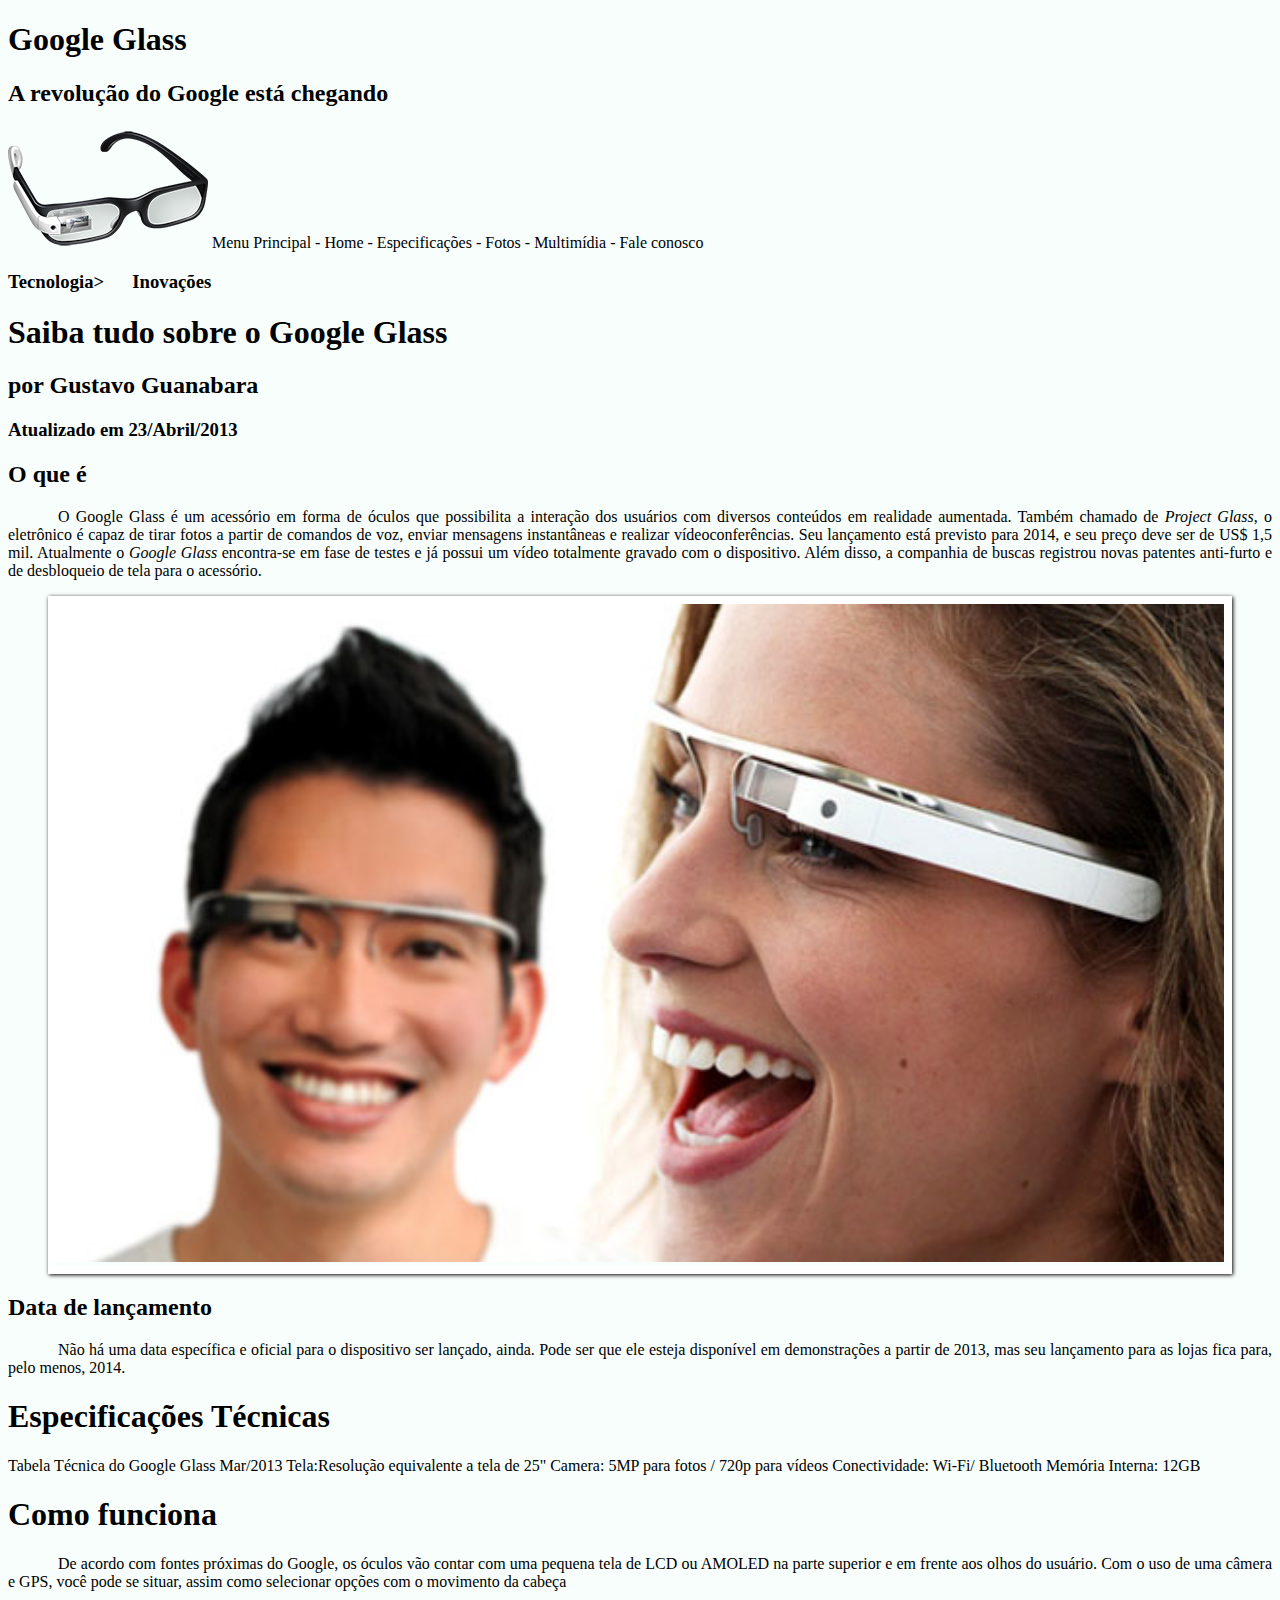
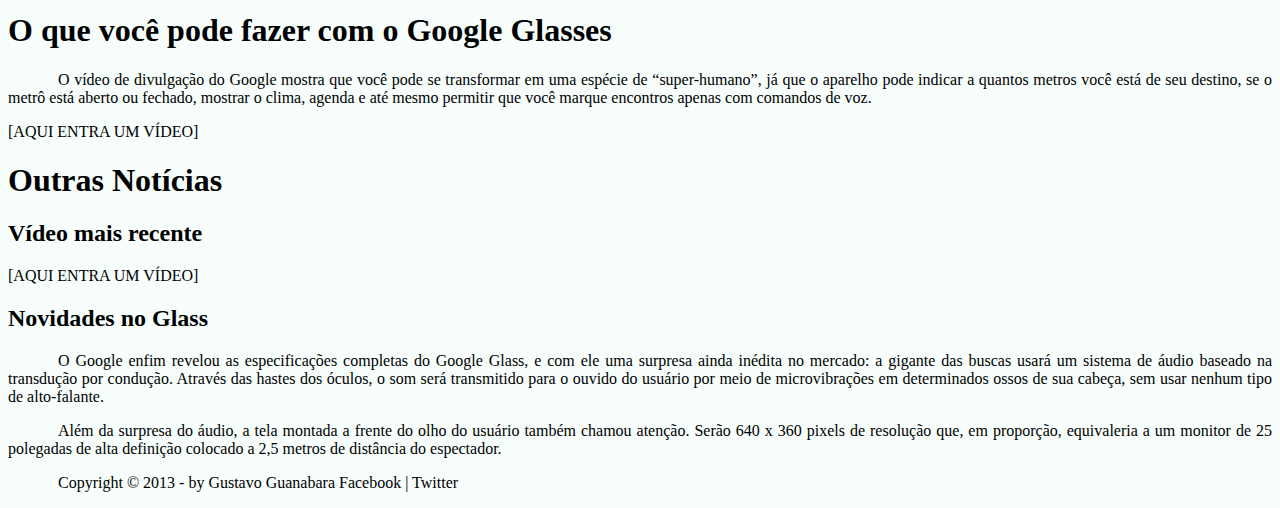
==== projeto-glass-html5/index.html @ 9cc17d2b "add pagina css" ====
<!DOCTYPE html>
<html lang="pt-br">

<head>
    <meta charset="UTF-8">
    <title>Tudo sobre Google Glass</title>
    <link rel="stylesheet" type="text/css" href="_css/estilo.css">
</head>


<boby>
    <div id="interface">
        <header id="cabecalho">
            <hgroup>
                <h1>Google Glass</h1>

                <h2>A revolução do Google está chegando </h2>
            </hgroup>

            <img src="_imagens/glass-oculos-preto-peq.png"> Menu Principal - Home - Especificações - Fotos - Multimídia - Fale conosco
        </header>

        <hgroup>
            <h3>Tecnologia> &nbsp; &nbsp; &nbsp;Inovações</h3>
            <h1> Saiba tudo sobre o Google Glass</h1>
            <h2> por Gustavo Guanabara</h2>
            <h3> Atualizado em 23/Abril/2013</h3>
        </hgroup>

        <h2>O que é</h2>

        <p>O <span style="font-weight: boldder;">Google Glass</span> é um acessório em forma de óculos que possibilita a interação dos usuários com diversos conteúdos em realidade aumentada. Também chamado de <i>Project Glass</i>, o eletrônico é capaz de
            tirar fotos a partir de comandos de voz, enviar mensagens instantâneas e realizar vídeo&shy;con&shy;ferên&shy;cias. Seu lançamento está previsto para 2014, e seu preço deve ser de US$ 1,5 mil. Atualmente o <em>Google Glass</em> encontra-se
            em fase de testes e já possui um vídeo totalmente gravado com o dispositivo. Além disso, a companhia de buscas registrou novas patentes anti-furto e de desbloqueio de tela para o acessório.</p>

        <figure class="foto-legenda">
            <img src="_imagens/glass-quadro-homem-mulher.jpg">
            <figcaption>
                <h3>Google Glass</h3>
                <p>Uma nova maneira de ver o mundo.</p>
            </figcaption>

        </figure>

        <h2>Data de lançamento</h2>
        <p>Não há uma data específica e oficial para o dispositivo ser lançado, ainda. Pode ser que ele esteja disponível em demonstrações a partir de 2013, mas seu lançamento para as lojas fica para, pelo menos, 2014.</p>


        <h1> Especificações Técnicas</h1>

        Tabela Técnica do Google Glass Mar/2013 Tela:Resolução equivalente a tela de 25" Camera: 5MP para fotos / 720p para vídeos Conectividade: Wi-Fi/ Bluetooth Memória Interna: 12GB

        <h1>Como funciona</h1>
        <p>De acordo com fontes próximas do Google, os óculos vão contar com uma pequena tela de LCD ou AMOLED na parte superior e em frente aos olhos do usuário. Com o uso de uma câmera e GPS, você pode se situar, assim como selecionar opções com o movimento
            da cabeça</p>

        <h1>O que você pode fazer com o Google Glasses</h1>
        <p>O vídeo de divulgação do Google mostra que você pode se transformar em uma espécie de “super-<wbr>humano”, já que o aparelho pode indicar a quantos metros você está de seu destino, se o metrô está aberto ou fechado, mostrar o clima, agenda e até
            mesmo permitir que você marque encontros apenas com comandos de voz.</p>

        [AQUI ENTRA UM VÍDEO]

        <h1> Outras Notícias</h1>
        <h2> Vídeo mais recente </h2>

        [AQUI ENTRA UM VÍDEO]

        <h2>Novidades no Glass</h2>
        <p>O Google enfim revelou as especificações completas do Google Glass, e com ele uma surpresa ainda inédita no mercado: a gigante das buscas usará um sistema de áudio baseado na transdução por condução. Através das hastes dos óculos, o som será transmitido
            para o ouvido do usuário por meio de microvibrações em determinados ossos de sua cabeça, sem usar nenhum tipo de alto-falante.</p>

        <p>Além da surpresa do áudio, a tela montada a frente do olho do usuário também chamou atenção. Serão 640 x 360 pixels de resolução que, em proporção, equivaleria a um monitor de 25 polegadas de alta definição colocado a 2,5 metros de distância do
            espectador.
        </p>

        <p>Copyright &copy; 2013 - by Gustavo Guanabara Facebook | Twitter</p>

    </div>
</boby>







</html>
---- projeto-glass-html5/_css/estilo.css ----
@charset "UTF-8";
    body {
        background-color: hsla(165, 81%, 83%, 0.1);
        color: rgb(0, 0, 0, );
    }
    
    p {
        text-align: justify;
        text-indent: 50px;
    }
    /* formatação de imagens com legendas */
    
    figure.foto-legenda {
        position: relative;
        border: 8px solid white;
        box-shadow: 1px 1px 4px black;
    }
    
    figure.foto-legenda img {
        width: 100%;
        height: 100%;
    }
    
    figure.foto-legenda figcaption {
        opacity: 0;
        position: absolute;
        top: 0px;
        background-color: rgba(0, 0, 0, 0.4);
        color: white;
        width: 100%;
        height: 100%;
        padding: 10px;
        box-sizing: border-box;
        transition: 1s;
    }
    
    figure.foto-legenda:hover figcaption {
        opacity: 1;
    }
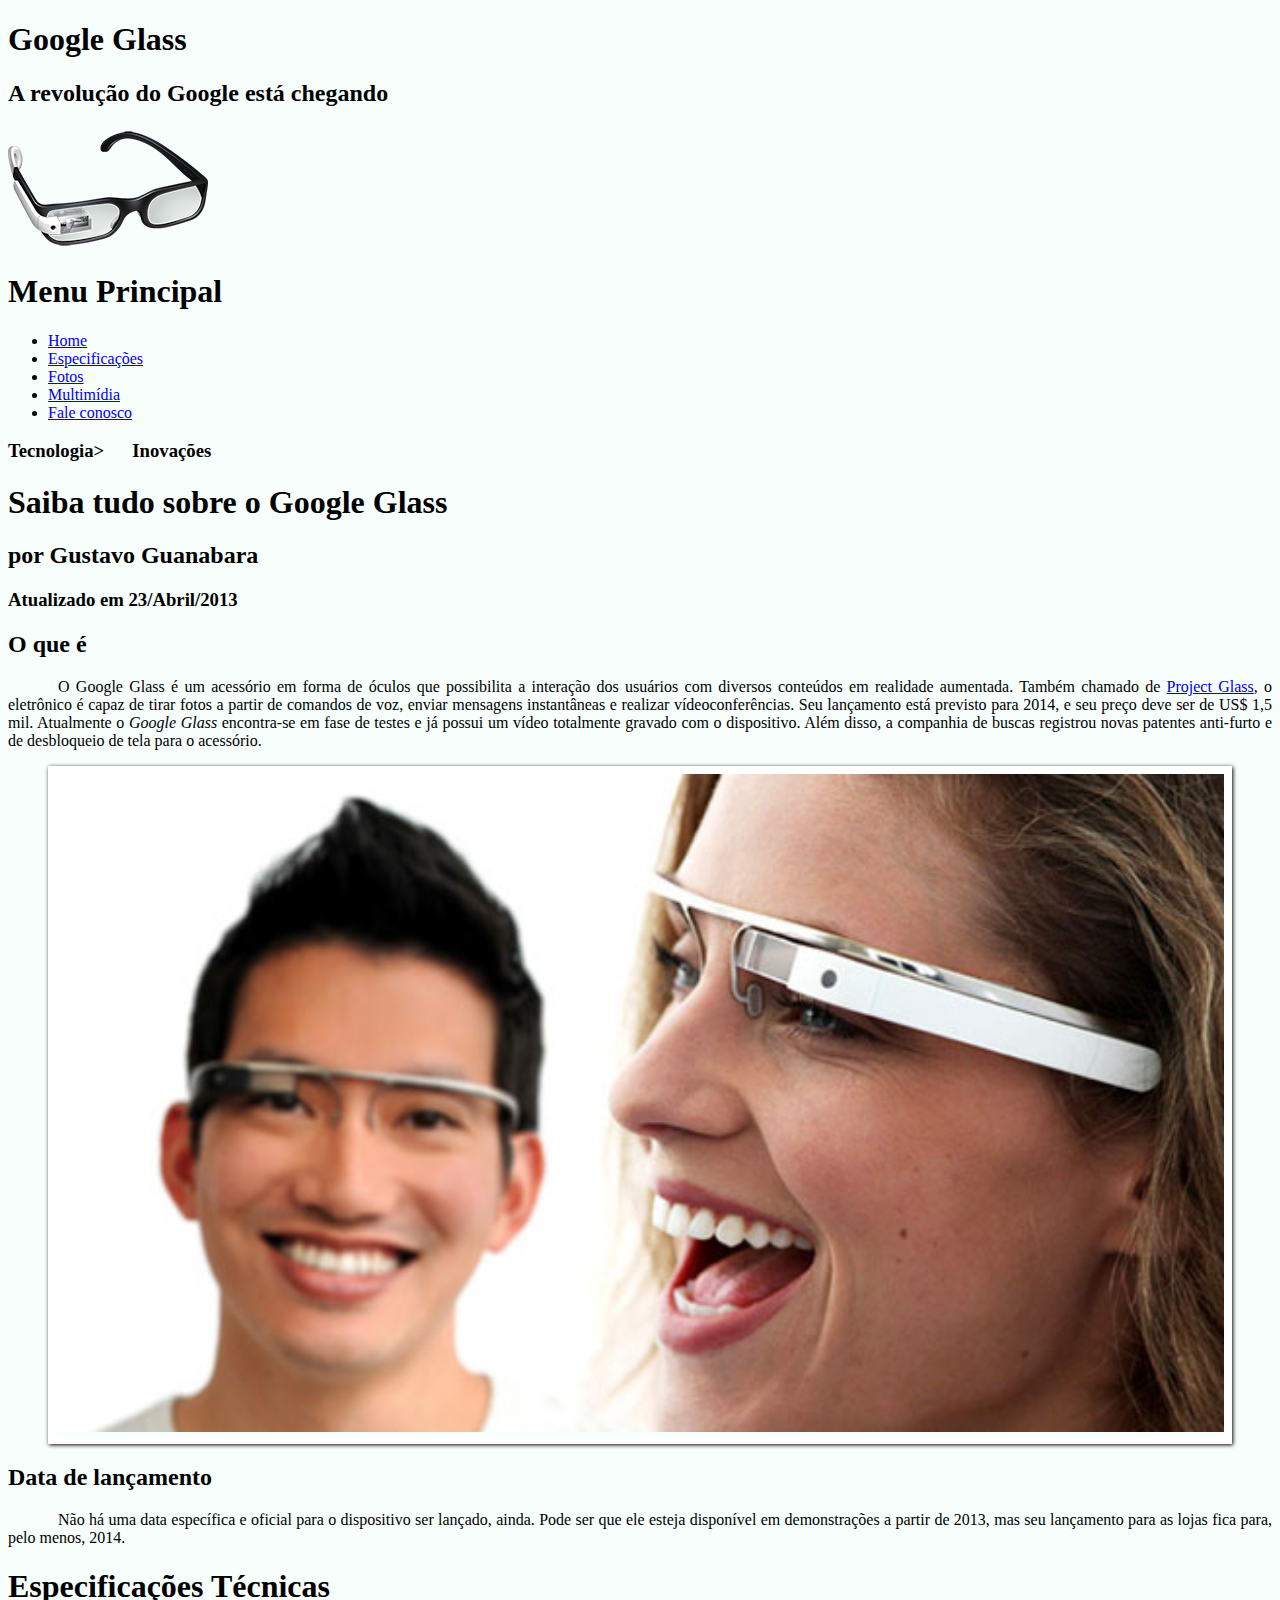
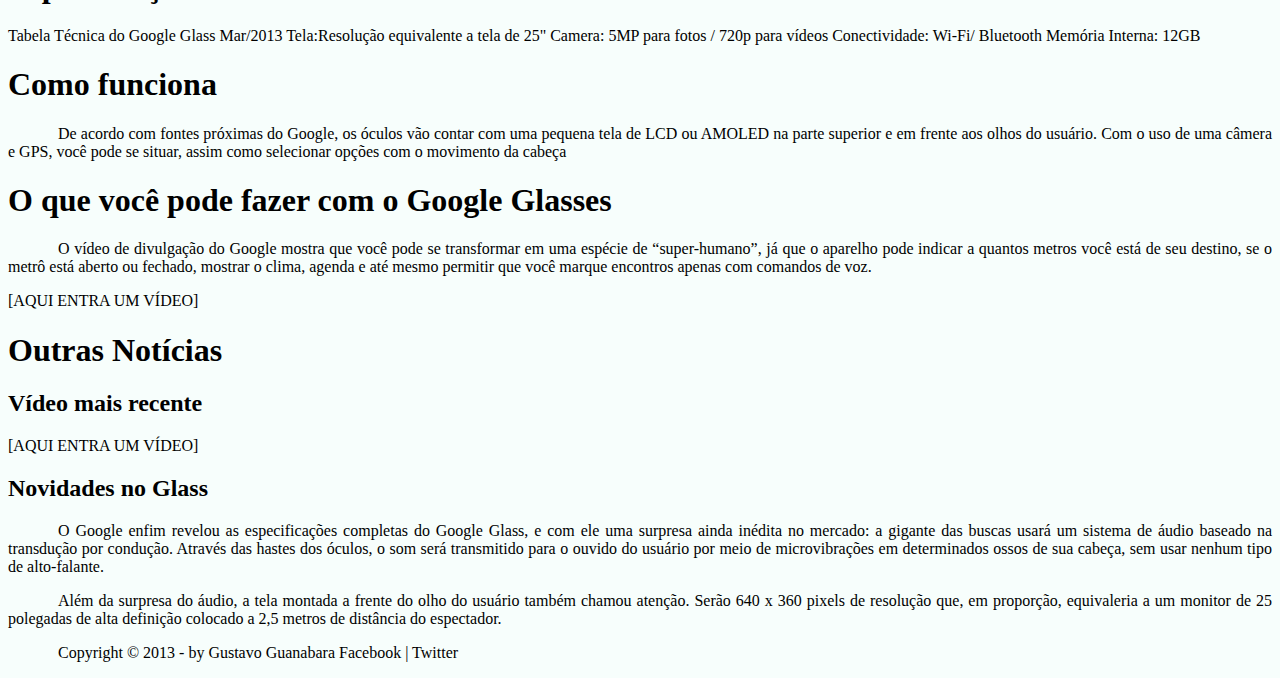
==== commit d0724b40: "add links" ====
--- a/projeto-glass-html5/index.html
+++ b/projeto-glass-html5/index.html
@@ -17,7 +17,17 @@
                 <h2>A revolução do Google está chegando </h2>
             </hgroup>
 
-            <img src="_imagens/glass-oculos-preto-peq.png"> Menu Principal - Home - Especificações - Fotos - Multimídia - Fale conosco
+            <img src="_imagens/glass-oculos-preto-peq.png">
+            <nav>
+                <h1>Menu Principal</h1>
+                <ul>
+                    <li><a href="index.html">Home</a></li>
+                    <li><a href="specs.html">Especificações</a></li>
+                    <li><a href="fotos.html">Fotos</a></li>
+                    <li><a href="multimidia.html">Multimídia</a></li>
+                    <li><a href="fale-conosco.html">Fale conosco</a></li>
+                </ul>
+            </nav>
         </header>
 
         <hgroup>
@@ -29,9 +39,11 @@
 
         <h2>O que é</h2>
 
-        <p>O <span style="font-weight: boldder;">Google Glass</span> é um acessório em forma de óculos que possibilita a interação dos usuários com diversos conteúdos em realidade aumentada. Também chamado de <i>Project Glass</i>, o eletrônico é capaz de
-            tirar fotos a partir de comandos de voz, enviar mensagens instantâneas e realizar vídeo&shy;con&shy;ferên&shy;cias. Seu lançamento está previsto para 2014, e seu preço deve ser de US$ 1,5 mil. Atualmente o <em>Google Glass</em> encontra-se
-            em fase de testes e já possui um vídeo totalmente gravado com o dispositivo. Além disso, a companhia de buscas registrou novas patentes anti-furto e de desbloqueio de tela para o acessório.</p>
+        <p>O <span style="font-weight: boldder;">Google Glass</span> é um acessório em forma de óculos que possibilita a interação dos usuários com diversos conteúdos em realidade aumentada. Também chamado de <a href="https://www.google.com/glass/start/"
+                target="_blank">Project Glass</a>, o eletrônico é capaz de tirar fotos a partir de comandos de voz, enviar mensagens instantâneas e realizar vídeo&shy;con&shy;ferên&shy;cias. Seu lançamento está previsto para 2014, e seu preço deve ser de
+            US$ 1,5 mil. Atualmente o <em>Google Glass</em> encontra-se em fase de testes e já possui um vídeo totalmente gravado com o dispositivo. Além disso, a companhia de buscas registrou novas patentes anti-furto e de desbloqueio de tela para o
+            acessório.
+        </p>
 
         <figure class="foto-legenda">
             <img src="_imagens/glass-quadro-homem-mulher.jpg">
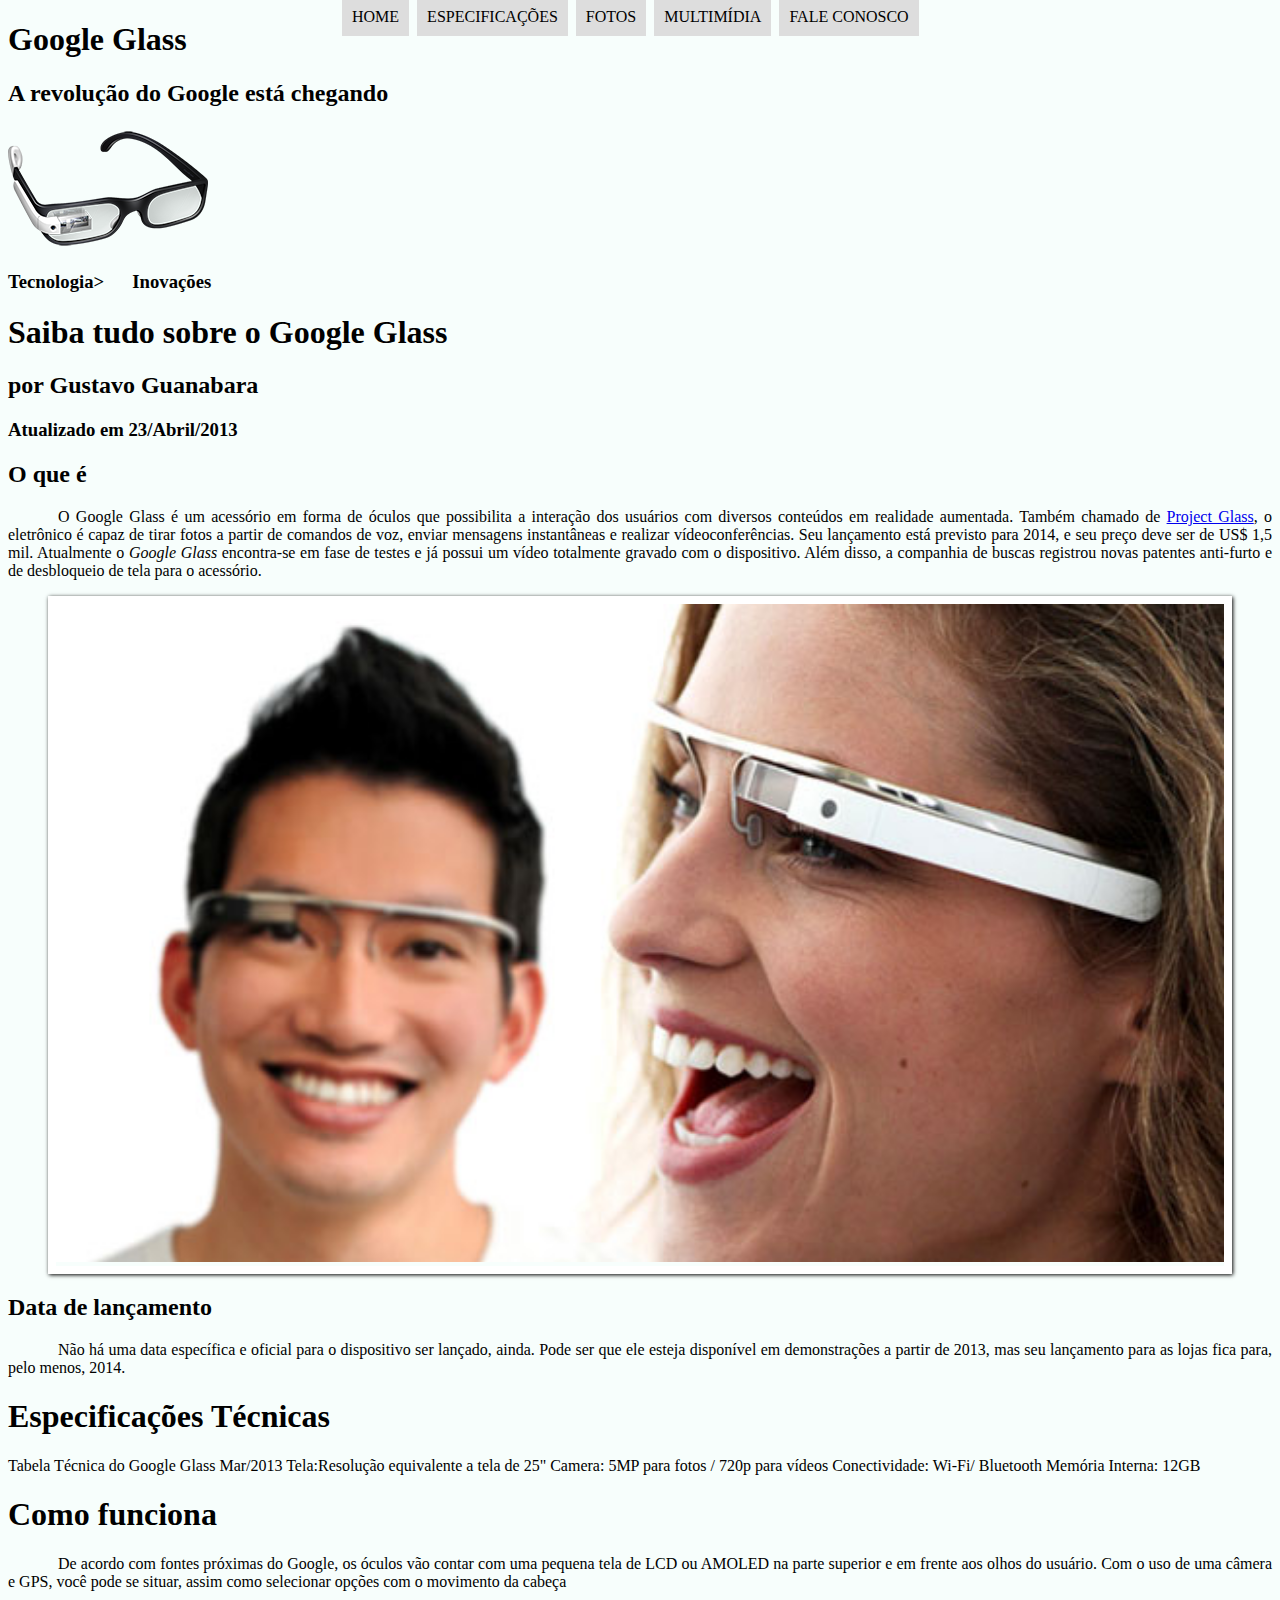
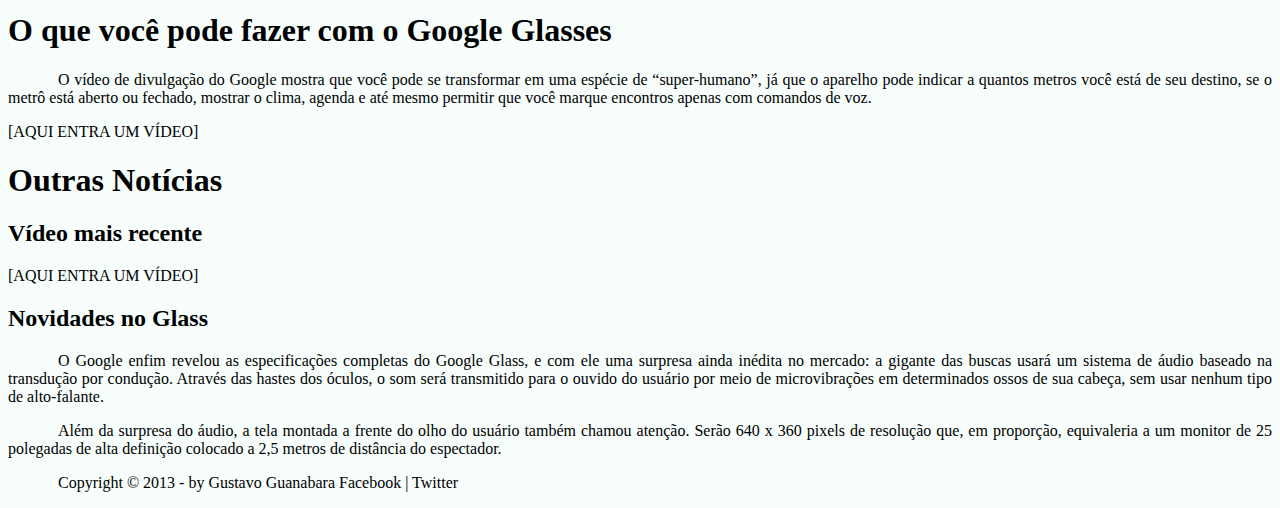
==== commit 52ed9658: "formatacao de menu" ====
--- a/projeto-glass-html5/index.html
+++ b/projeto-glass-html5/index.html
@@ -18,7 +18,7 @@
             </hgroup>
 
             <img src="_imagens/glass-oculos-preto-peq.png">
-            <nav>
+            <nav id="menu">
                 <h1>Menu Principal</h1>
                 <ul>
                     <li><a href="index.html">Home</a></li>
--- a/projeto-glass-html5/_css/estilo.css
+++ b/projeto-glass-html5/_css/estilo.css
@@ -36,4 +36,43 @@
     
     figure.foto-legenda:hover figcaption {
         opacity: 1;
+    }
+    /*formataçaão do menu*/
+    
+    nav#menu {
+        display: block;
+    }
+    
+    nav#menu ul {
+        list-style: none;
+        text-transform: uppercase;
+        position: absolute;
+        top: -20px;
+        left: 300px;
+    }
+    
+    nav#menu li {
+        display: inline-block;
+        background-color: #dddddd;
+        padding: 10px;
+        margin: 2px;
+        transition: 1s;
+    }
+    
+    nav#menu li:hover {
+        background-color: #606060;
+    }
+    
+    nav#menu h1 {
+        display: none;
+    }
+    
+    nav#menu a {
+        color: black;
+        text-decoration: none;
+    }
+    
+    nav#menu a:hover {
+        color: #ffffff;
+        text-decoration: underline;
     }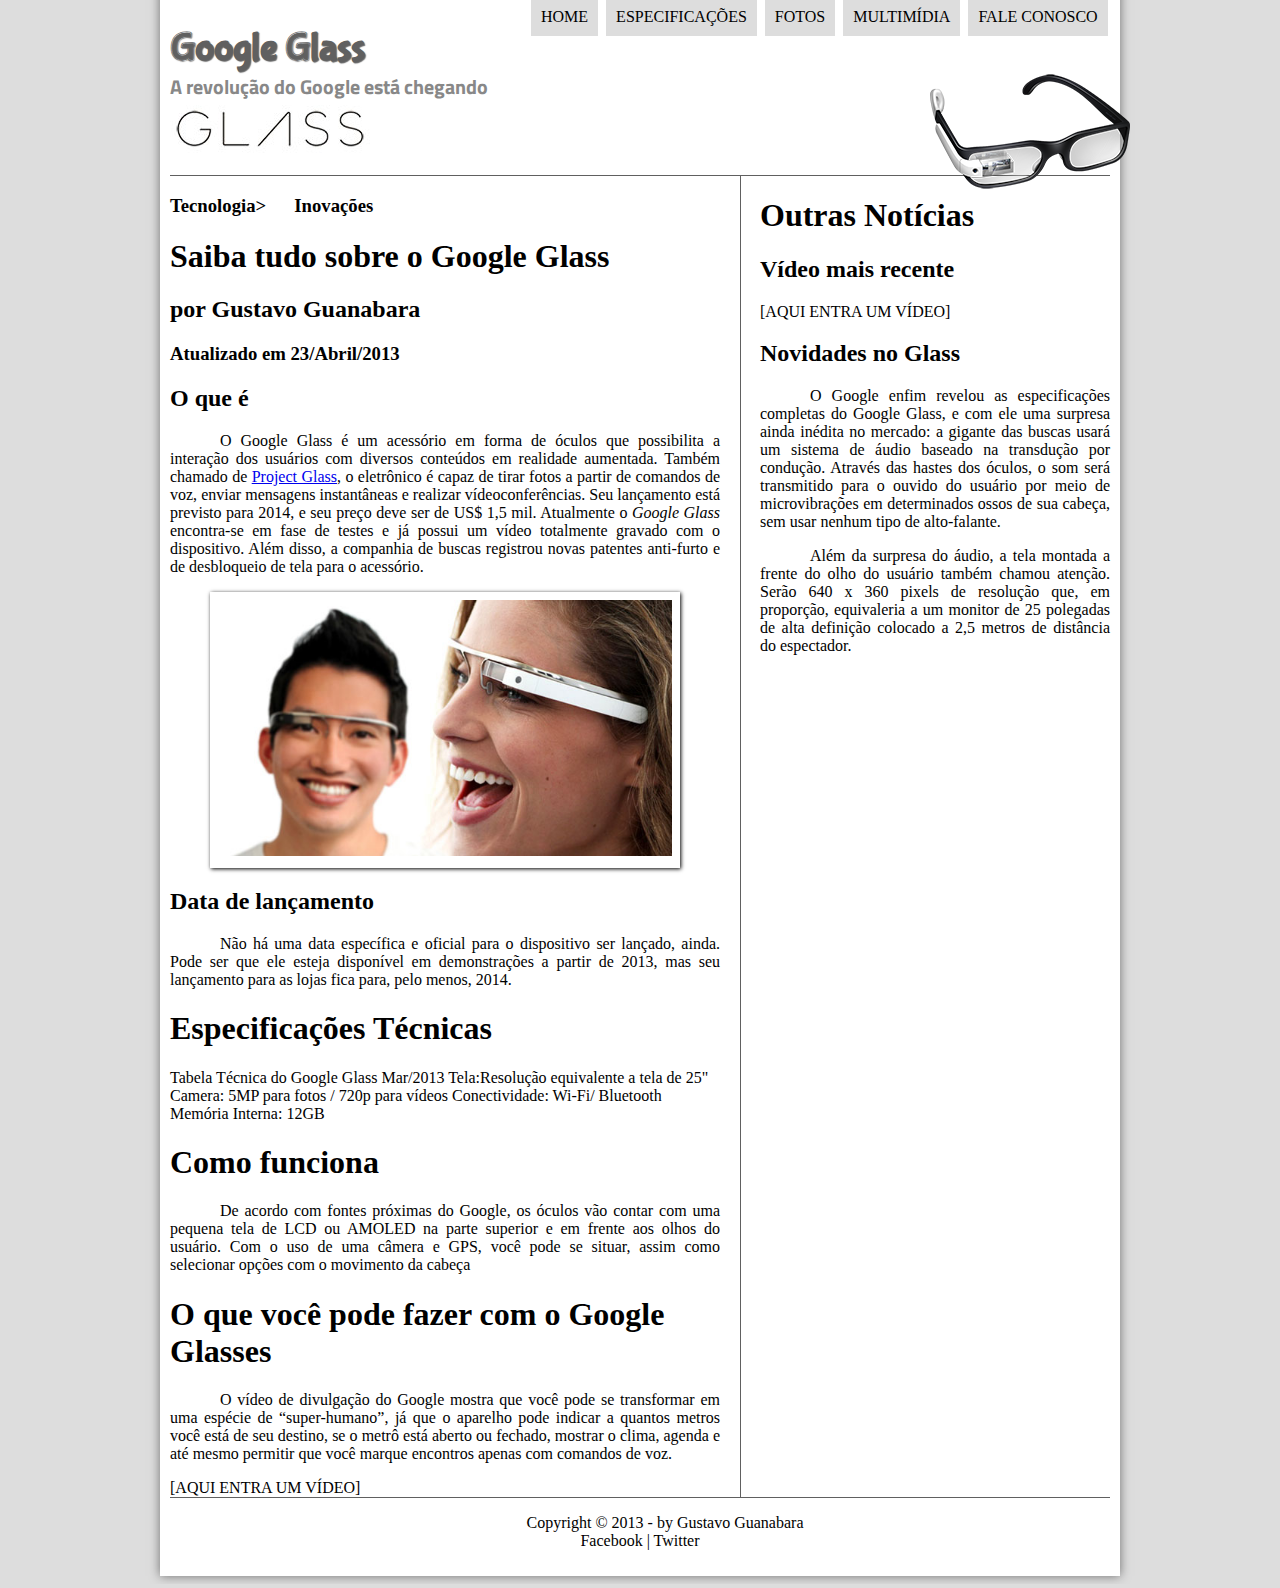
==== commit b2b7c2b6: "configurando section aside footer" ====
--- a/projeto-glass-html5/index.html
+++ b/projeto-glass-html5/index.html
@@ -17,7 +17,7 @@
                 <h2>A revolução do Google está chegando </h2>
             </hgroup>
 
-            <img src="_imagens/glass-oculos-preto-peq.png">
+            <img id="icone" src="_imagens/glass-oculos-preto-peq.png">
             <nav id="menu">
                 <h1>Menu Principal</h1>
                 <ul>
@@ -30,64 +30,73 @@
             </nav>
         </header>
 
-        <hgroup>
-            <h3>Tecnologia> &nbsp; &nbsp; &nbsp;Inovações</h3>
-            <h1> Saiba tudo sobre o Google Glass</h1>
-            <h2> por Gustavo Guanabara</h2>
-            <h3> Atualizado em 23/Abril/2013</h3>
-        </hgroup>
+        <section id="corpo">
 
-        <h2>O que é</h2>
+            <hgroup>
+                <h3>Tecnologia> &nbsp; &nbsp; &nbsp;Inovações</h3>
+                <h1> Saiba tudo sobre o Google Glass</h1>
+                <h2> por Gustavo Guanabara</h2>
+                <h3> Atualizado em 23/Abril/2013</h3>
+            </hgroup>
 
-        <p>O <span style="font-weight: boldder;">Google Glass</span> é um acessório em forma de óculos que possibilita a interação dos usuários com diversos conteúdos em realidade aumentada. Também chamado de <a href="https://www.google.com/glass/start/"
-                target="_blank">Project Glass</a>, o eletrônico é capaz de tirar fotos a partir de comandos de voz, enviar mensagens instantâneas e realizar vídeo&shy;con&shy;ferên&shy;cias. Seu lançamento está previsto para 2014, e seu preço deve ser de
-            US$ 1,5 mil. Atualmente o <em>Google Glass</em> encontra-se em fase de testes e já possui um vídeo totalmente gravado com o dispositivo. Além disso, a companhia de buscas registrou novas patentes anti-furto e de desbloqueio de tela para o
-            acessório.
-        </p>
+            <h2>O que é</h2>
 
-        <figure class="foto-legenda">
-            <img src="_imagens/glass-quadro-homem-mulher.jpg">
-            <figcaption>
-                <h3>Google Glass</h3>
-                <p>Uma nova maneira de ver o mundo.</p>
-            </figcaption>
+            <p>O <span style="font-weight: boldder;">Google Glass</span> é um acessório em forma de óculos que possibilita a interação dos usuários com diversos conteúdos em realidade aumentada. Também chamado de <a href="https://www.google.com/glass/start/"
+                    target="_blank">Project Glass</a>, o eletrônico é capaz de tirar fotos a partir de comandos de voz, enviar mensagens instantâneas e realizar vídeo&shy;con&shy;ferên&shy;cias. Seu lançamento está previsto para 2014, e seu preço deve ser
+                de US$ 1,5 mil. Atualmente o <em>Google Glass</em> encontra-se em fase de testes e já possui um vídeo totalmente gravado com o dispositivo. Além disso, a companhia de buscas registrou novas patentes anti-furto e de desbloqueio de tela
+                para o acessório.
+            </p>
 
-        </figure>
+            <figure class="foto-legenda">
+                <img src="_imagens/glass-quadro-homem-mulher.jpg">
+                <figcaption>
+                    <h3>Google Glass</h3>
+                    <p>Uma nova maneira de ver o mundo.</p>
+                </figcaption>
 
-        <h2>Data de lançamento</h2>
-        <p>Não há uma data específica e oficial para o dispositivo ser lançado, ainda. Pode ser que ele esteja disponível em demonstrações a partir de 2013, mas seu lançamento para as lojas fica para, pelo menos, 2014.</p>
+            </figure>
+
+            <h2>Data de lançamento</h2>
+            <p>Não há uma data específica e oficial para o dispositivo ser lançado, ainda. Pode ser que ele esteja disponível em demonstrações a partir de 2013, mas seu lançamento para as lojas fica para, pelo menos, 2014.</p>
 
 
-        <h1> Especificações Técnicas</h1>
+            <h1> Especificações Técnicas</h1>
 
-        Tabela Técnica do Google Glass Mar/2013 Tela:Resolução equivalente a tela de 25" Camera: 5MP para fotos / 720p para vídeos Conectividade: Wi-Fi/ Bluetooth Memória Interna: 12GB
+            Tabela Técnica do Google Glass Mar/2013 Tela:Resolução equivalente a tela de 25" Camera: 5MP para fotos / 720p para vídeos Conectividade: Wi-Fi/ Bluetooth Memória Interna: 12GB
 
-        <h1>Como funciona</h1>
-        <p>De acordo com fontes próximas do Google, os óculos vão contar com uma pequena tela de LCD ou AMOLED na parte superior e em frente aos olhos do usuário. Com o uso de uma câmera e GPS, você pode se situar, assim como selecionar opções com o movimento
-            da cabeça</p>
+            <h1>Como funciona</h1>
+            <p>De acordo com fontes próximas do Google, os óculos vão contar com uma pequena tela de LCD ou AMOLED na parte superior e em frente aos olhos do usuário. Com o uso de uma câmera e GPS, você pode se situar, assim como selecionar opções com o
+                movimento da cabeça</p>
 
-        <h1>O que você pode fazer com o Google Glasses</h1>
-        <p>O vídeo de divulgação do Google mostra que você pode se transformar em uma espécie de “super-<wbr>humano”, já que o aparelho pode indicar a quantos metros você está de seu destino, se o metrô está aberto ou fechado, mostrar o clima, agenda e até
-            mesmo permitir que você marque encontros apenas com comandos de voz.</p>
+            <h1>O que você pode fazer com o Google Glasses</h1>
+            <p>O vídeo de divulgação do Google mostra que você pode se transformar em uma espécie de “super-<wbr>humano”, já que o aparelho pode indicar a quantos metros você está de seu destino, se o metrô está aberto ou fechado, mostrar o clima, agenda
+                e até mesmo permitir que você marque encontros apenas com comandos de voz.</p>
 
-        [AQUI ENTRA UM VÍDEO]
+            [AQUI ENTRA UM VÍDEO]
 
-        <h1> Outras Notícias</h1>
-        <h2> Vídeo mais recente </h2>
+        </section>
 
-        [AQUI ENTRA UM VÍDEO]
+        <aside id="lateral">
+            <h1> Outras Notícias</h1>
+            <h2> Vídeo mais recente </h2>
 
-        <h2>Novidades no Glass</h2>
-        <p>O Google enfim revelou as especificações completas do Google Glass, e com ele uma surpresa ainda inédita no mercado: a gigante das buscas usará um sistema de áudio baseado na transdução por condução. Através das hastes dos óculos, o som será transmitido
-            para o ouvido do usuário por meio de microvibrações em determinados ossos de sua cabeça, sem usar nenhum tipo de alto-falante.</p>
+            [AQUI ENTRA UM VÍDEO]
 
-        <p>Além da surpresa do áudio, a tela montada a frente do olho do usuário também chamou atenção. Serão 640 x 360 pixels de resolução que, em proporção, equivaleria a um monitor de 25 polegadas de alta definição colocado a 2,5 metros de distância do
-            espectador.
-        </p>
+            <h2>Novidades no Glass</h2>
+            <p>O Google enfim revelou as especificações completas do Google Glass, e com ele uma surpresa ainda inédita no mercado: a gigante das buscas usará um sistema de áudio baseado na transdução por condução. Através das hastes dos óculos, o som será
+                transmitido para o ouvido do usuário por meio de microvibrações em determinados ossos de sua cabeça, sem usar nenhum tipo de alto-falante.</p>
 
-        <p>Copyright &copy; 2013 - by Gustavo Guanabara Facebook | Twitter</p>
+            <p>Além da surpresa do áudio, a tela montada a frente do olho do usuário também chamou atenção. Serão 640 x 360 pixels de resolução que, em proporção, equivaleria a um monitor de 25 polegadas de alta definição colocado a 2,5 metros de distância
+                do espectador.
+            </p>
+        </aside>
+
+        <footer id="rodape">
+            <p>Copyright &copy; 2013 - by Gustavo Guanabara </br> Facebook | Twitter</p>
+        </footer>
 
     </div>
+
 </boby>
 
 
--- a/projeto-glass-html5/_css/estilo.css
+++ b/projeto-glass-html5/_css/estilo.css
@@ -1,12 +1,55 @@
     @charset "UTF-8";
+    @import url('https://fonts.googleapis.com/css2?family=Titillium+Web&display=swap');
+    @font-face {
+        font-family: "fontelogo";
+        src: url("../_fonts/bubblegum-sans-regular.otf");
+    }
+    
     body {
-        background-color: hsla(165, 81%, 83%, 0.1);
-        color: rgb(0, 0, 0, );
+        background-color: #dddddd;
+        color: rgba(0, 0, 0, 1);
+    }
+    
+    div#interface {
+        width: 940px;
+        background-color: #ffffff;
+        margin: -20px auto 0px auto;
+        box-shadow: 0px 0px 10px rgba(0, 0, 0, 0.5);
+        padding: 10px;
     }
     
     p {
         text-align: justify;
         text-indent: 50px;
+    }
+    
+    header#cabecalho img#icone {
+        position: absolute;
+        left: 930px;
+        top: 70px;
+    }
+    
+    header#cabecalho {
+        border-bottom: 1px #606060 solid;
+        height: 150px;
+        background: url("../_imagens/glass-logo-peq.jpg") no-repeat 0px 80px;
+    }
+    
+    header#cabecalho h1 {
+        font-family: "fontelogo";
+        font-size: 30pt;
+        color: #606060;
+        text-shadow: 1px 1px 1px rgba(0, 0, 0, 0.6);
+        padding: 0px;
+        margin-bottom: 0px;
+    }
+    
+    header#cabecalho h2 {
+        font-family: 'Titillium Web', sans-serif;
+        color: #888888;
+        font-size: 15pt;
+        padding: 0px;
+        margin-top: 0px;
     }
     /* formatação de imagens com legendas */
     
@@ -48,7 +91,7 @@
         text-transform: uppercase;
         position: absolute;
         top: -20px;
-        left: 300px;
+        left: 489px;
     }
     
     nav#menu li {
@@ -75,4 +118,28 @@
     nav#menu a:hover {
         color: #ffffff;
         text-decoration: underline;
+    }
+    /*configurando section*/
+    
+    section#corpo {
+        display: block;
+        width: 550px;
+        float: left;
+        border-right: 1px solid #606060;
+        padding-right: 20px;
+    }
+    
+    aside#lateral {
+        display: block;
+        width: 350px;
+        float: right;
+    }
+    
+    footer#rodape {
+        clear: both;
+        border-top: 1px solid #606060;
+    }
+    
+    footer#rodape p {
+        text-align: center;
     }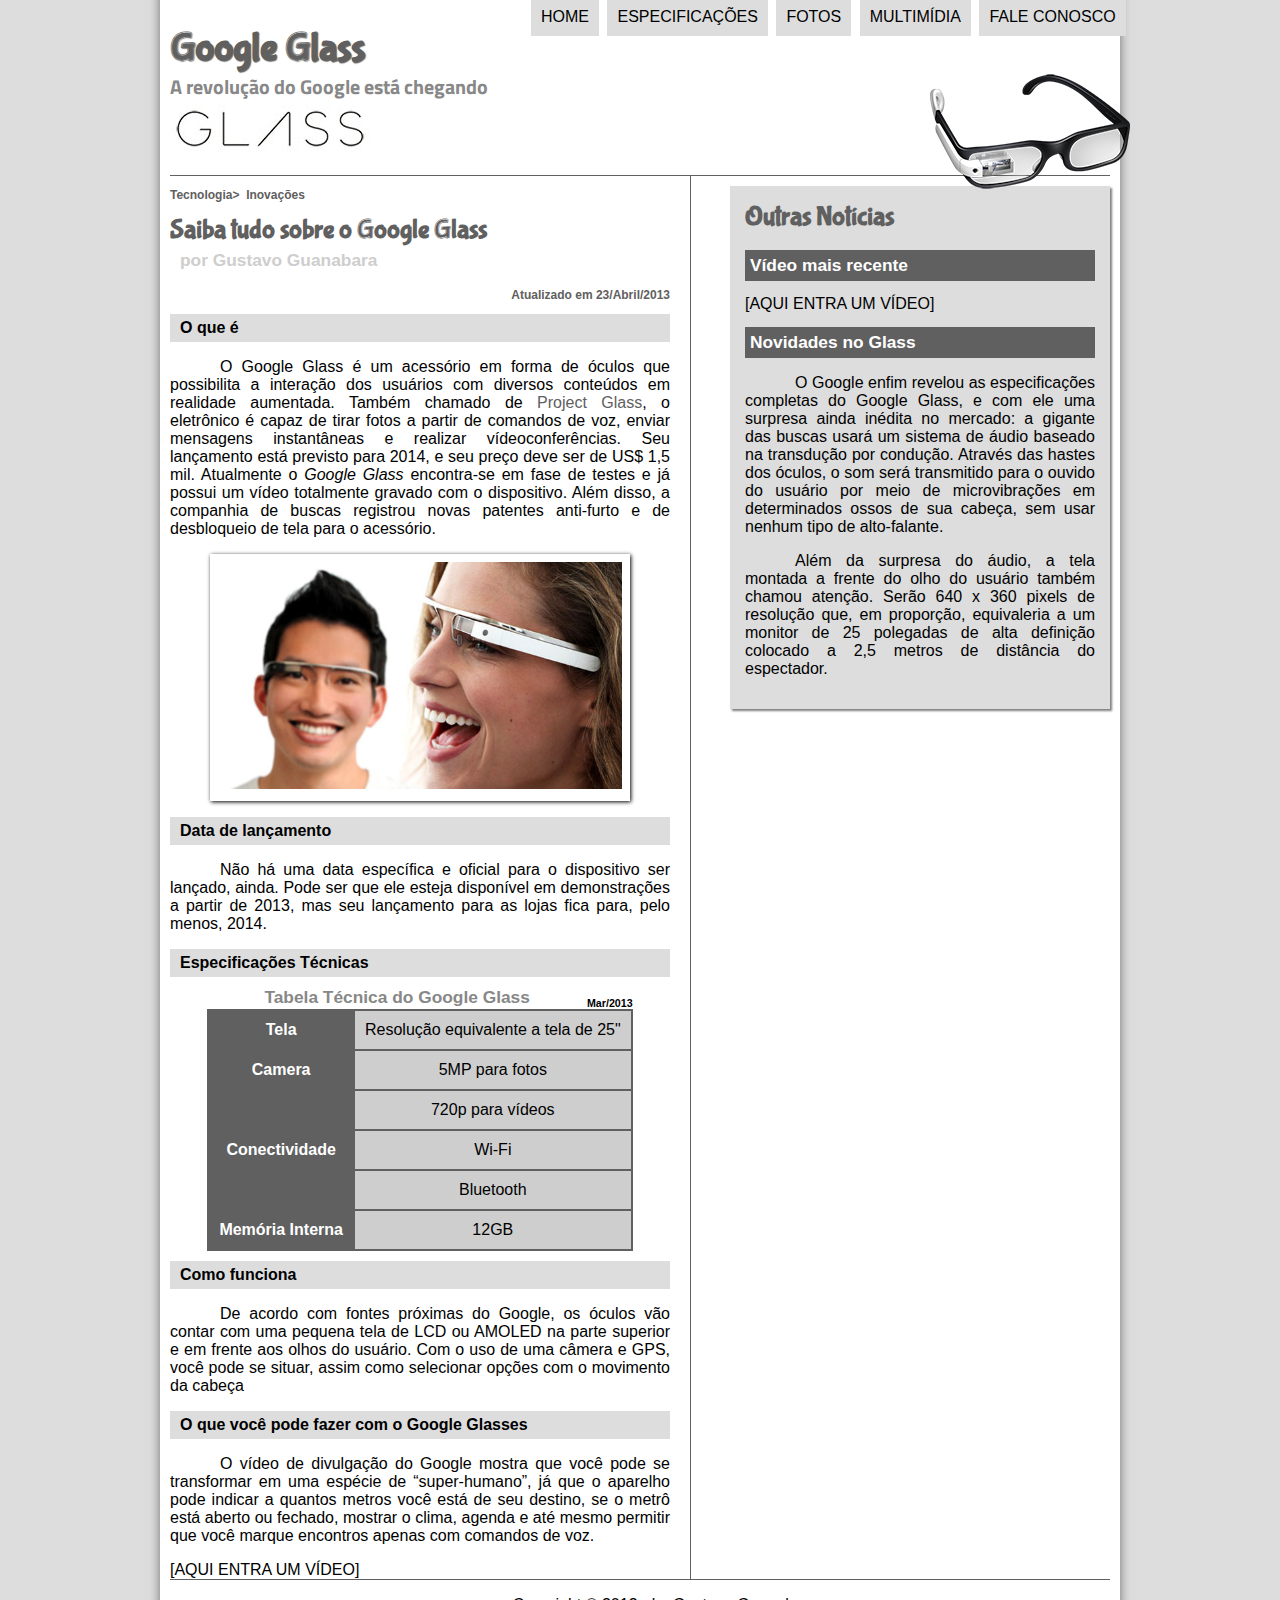
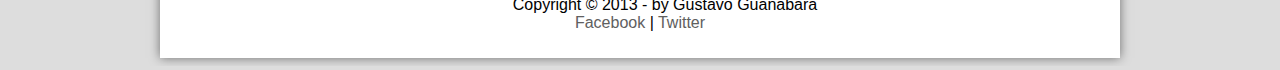
==== commit 0a6e27fa: "estilizando o site" ====
--- a/projeto-glass-html5/index.html
+++ b/projeto-glass-html5/index.html
@@ -32,51 +32,85 @@
 
         <section id="corpo">
 
-            <hgroup>
-                <h3>Tecnologia> &nbsp; &nbsp; &nbsp;Inovações</h3>
-                <h1> Saiba tudo sobre o Google Glass</h1>
-                <h2> por Gustavo Guanabara</h2>
-                <h3> Atualizado em 23/Abril/2013</h3>
-            </hgroup>
+            <article id="noticia-principal">
 
-            <h2>O que é</h2>
+                <header id="cabecalho-artigo">
 
-            <p>O <span style="font-weight: boldder;">Google Glass</span> é um acessório em forma de óculos que possibilita a interação dos usuários com diversos conteúdos em realidade aumentada. Também chamado de <a href="https://www.google.com/glass/start/"
-                    target="_blank">Project Glass</a>, o eletrônico é capaz de tirar fotos a partir de comandos de voz, enviar mensagens instantâneas e realizar vídeo&shy;con&shy;ferên&shy;cias. Seu lançamento está previsto para 2014, e seu preço deve ser
-                de US$ 1,5 mil. Atualmente o <em>Google Glass</em> encontra-se em fase de testes e já possui um vídeo totalmente gravado com o dispositivo. Além disso, a companhia de buscas registrou novas patentes anti-furto e de desbloqueio de tela
-                para o acessório.
-            </p>
+                    <hgroup>
+                        <h3>Tecnologia> &nbsp;Inovações</h3>
+                        <h1> Saiba tudo sobre o Google Glass</h1>
+                        <h2> por Gustavo Guanabara</h2>
+                        <h3 class="direita"> Atualizado em 23/Abril/2013</h3>
+                    </hgroup>
 
-            <figure class="foto-legenda">
-                <img src="_imagens/glass-quadro-homem-mulher.jpg">
-                <figcaption>
-                    <h3>Google Glass</h3>
-                    <p>Uma nova maneira de ver o mundo.</p>
-                </figcaption>
+                </header>
 
-            </figure>
+                <h2>O que é</h2>
 
-            <h2>Data de lançamento</h2>
-            <p>Não há uma data específica e oficial para o dispositivo ser lançado, ainda. Pode ser que ele esteja disponível em demonstrações a partir de 2013, mas seu lançamento para as lojas fica para, pelo menos, 2014.</p>
+                <p>O <span style="font-weight: boldder;">Google Glass</span> é um acessório em forma de óculos que possibilita a interação dos usuários com diversos conteúdos em realidade aumentada. Também chamado de <a href="https://www.google.com/glass/start/"
+                        target="_blank">Project Glass</a>, o eletrônico é capaz de tirar fotos a partir de comandos de voz, enviar mensagens instantâneas e realizar vídeo&shy;con&shy;ferên&shy;cias. Seu lançamento está previsto para 2014, e seu preço deve
+                    ser de US$ 1,5 mil. Atualmente o <em>Google Glass</em> encontra-se em fase de testes e já possui um vídeo totalmente gravado com o dispositivo. Além disso, a companhia de buscas registrou novas patentes anti-furto e de desbloqueio
+                    de tela para o acessório.
+                </p>
+
+                <figure class="foto-legenda">
+                    <img src="_imagens/glass-quadro-homem-mulher.jpg">
+                    <figcaption>
+                        <h3>Google Glass</h3>
+                        <p>Uma nova maneira de ver o mundo.</p>
+                    </figcaption>
+
+                </figure>
+
+                <h2>Data de lançamento</h2>
+                <p>Não há uma data específica e oficial para o dispositivo ser lançado, ainda. Pode ser que ele esteja disponível em demonstrações a partir de 2013, mas seu lançamento para as lojas fica para, pelo menos, 2014.</p>
 
 
-            <h1> Especificações Técnicas</h1>
+                <h2> Especificações Técnicas</h2>
 
-            Tabela Técnica do Google Glass Mar/2013 Tela:Resolução equivalente a tela de 25" Camera: 5MP para fotos / 720p para vídeos Conectividade: Wi-Fi/ Bluetooth Memória Interna: 12GB
+                <table id="tabelaspec">
+                    <caption>Tabela Técnica do Google Glass <span>Mar/2013</span></caption>
 
-            <h1>Como funciona</h1>
-            <p>De acordo com fontes próximas do Google, os óculos vão contar com uma pequena tela de LCD ou AMOLED na parte superior e em frente aos olhos do usuário. Com o uso de uma câmera e GPS, você pode se situar, assim como selecionar opções com o
-                movimento da cabeça</p>
+                    <tr>
+                        <td class="ce">Tela</td>
+                        <td class="cd">Resolução equivalente a tela de 25"</td>
+                    </tr>
+                    <tr>
+                        <td rowspan="2" class="ce">Camera</td>
+                        <td class="cd">5MP para fotos</td>
+                    </tr>
+                    <tr>
+                        <td class="cd">720p para vídeos</td>
+                    </tr>
+                    <tr>
+                        <td rowspan="2" class="ce">Conectividade</td>
+                        <td class="cd">Wi-Fi</td>
+                    </tr>
+                    <tr>
+                        <td class="cd">Bluetooth</td>
+                    </tr>
+                    <tr>
+                        <td class="ce">Memória Interna</td>
+                        <td class="cd">12GB</td>
+                    </tr>
 
-            <h1>O que você pode fazer com o Google Glasses</h1>
-            <p>O vídeo de divulgação do Google mostra que você pode se transformar em uma espécie de “super-<wbr>humano”, já que o aparelho pode indicar a quantos metros você está de seu destino, se o metrô está aberto ou fechado, mostrar o clima, agenda
-                e até mesmo permitir que você marque encontros apenas com comandos de voz.</p>
+                </table>
 
-            [AQUI ENTRA UM VÍDEO]
+                <h2>Como funciona</h2>
+                <p>De acordo com fontes próximas do Google, os óculos vão contar com uma pequena tela de LCD ou AMOLED na parte superior e em frente aos olhos do usuário. Com o uso de uma câmera e GPS, você pode se situar, assim como selecionar opções com
+                    o movimento da cabeça</p>
+
+                <h2>O que você pode fazer com o Google Glasses</h2>
+                <p>O vídeo de divulgação do Google mostra que você pode se transformar em uma espécie de “super-<wbr>humano”, já que o aparelho pode indicar a quantos metros você está de seu destino, se o metrô está aberto ou fechado, mostrar o clima, agenda
+                    e até mesmo permitir que você marque encontros apenas com comandos de voz.</p>
+
+                [AQUI ENTRA UM VÍDEO]
+            </article>
 
         </section>
 
         <aside id="lateral">
+
             <h1> Outras Notícias</h1>
             <h2> Vídeo mais recente </h2>
 
@@ -92,7 +126,7 @@
         </aside>
 
         <footer id="rodape">
-            <p>Copyright &copy; 2013 - by Gustavo Guanabara </br> Facebook | Twitter</p>
+            <p>Copyright &copy; 2013 - by Gustavo Guanabara </br> <a href="">Facebook</a> | <a href="">Twitter</a></p>
         </footer>
 
     </div>
--- a/projeto-glass-html5/_css/estilo.css
+++ b/projeto-glass-html5/_css/estilo.css
@@ -6,6 +6,7 @@
     }
     
     body {
+        font-family: Arial, sans-serif;
         background-color: #dddddd;
         color: rgba(0, 0, 0, 1);
     }
@@ -21,6 +22,15 @@
     p {
         text-align: justify;
         text-indent: 50px;
+    }
+    
+    a {
+        color: #606060;
+        text-decoration: none;
+    }
+    
+    a:hover {
+        text-decoration: underline;
     }
     
     header#cabecalho img#icone {
@@ -123,16 +133,105 @@
     
     section#corpo {
         display: block;
-        width: 550px;
+        width: 500px;
         float: left;
         border-right: 1px solid #606060;
         padding-right: 20px;
     }
     
+    article#noticia-principal h2 {
+        font-size: 12pt;
+        columns: #606060;
+        background-color: #dddddd;
+        padding: 5px 0px 5px 10px;
+        margin: 10px 0px 10px 0px;
+    }
+    
+    header#cabecalho-artigo h1 {
+        font-family: "fontelogo", sans-serif;
+        font-size: 20pt;
+        color: #606060;
+        margin-bottom: 0px;
+        margin-top: 0px;
+    }
+    
+    .direita {
+        text-align: right;
+    }
+    
+    header#cabecalho-artigo h2 {
+        font-size: 13pt;
+        color: #cecece;
+        background-color: #ffffff;
+        margin: 0px;
+    }
+    
+    header#cabecalho-artigo h3 {
+        font-size: 12px;
+        color: #606060;
+    }
+    
+    table#tabelaspec {
+        border: 1px solid #606060;
+        border-spacing: 0px;
+        margin-left: auto;
+        margin-right: auto;
+    }
+    
+    table#tabelaspec td {
+        border: 1px solid #606060;
+        padding: 10px;
+        vertical-align: top;
+        text-align: center;
+    }
+    
+    table#tabelaspec td.ce {
+        color: #ffffff;
+        background-color: #606060;
+        vertical-align: top;
+        font-weight: bold;
+    }
+    
+    table#tabelaspec td.cd {
+        background-color: #cecece;
+    }
+    
+    table#tabelaspec caption {
+        color: #888888;
+        font-size: 13pt;
+        font-weight: bold;
+    }
+    
+    table#tabelaspec caption span {
+        display: block;
+        float: right;
+        color: #000000;
+        font-size: 8pt;
+        margin-top: 10px;
+    }
+    
     aside#lateral {
         display: block;
         width: 350px;
         float: right;
+        background-color: #dddddd;
+        padding: 15px;
+        margin-top: 10px;
+        box-shadow: 2px 2px 2px rgba(0, 0, 0, 0.5)
+    }
+    
+    aside#lateral h1 {
+        font-family: "fontelogo", sans-serif;
+        font-size: 20pt;
+        color: #606060;
+        margin-top: 0px;
+    }
+    
+    aside#lateral h2 {
+        background-color: #606060;
+        font-size: 13pt;
+        color: #ffffff;
+        padding: 5px;
     }
     
     footer#rodape {
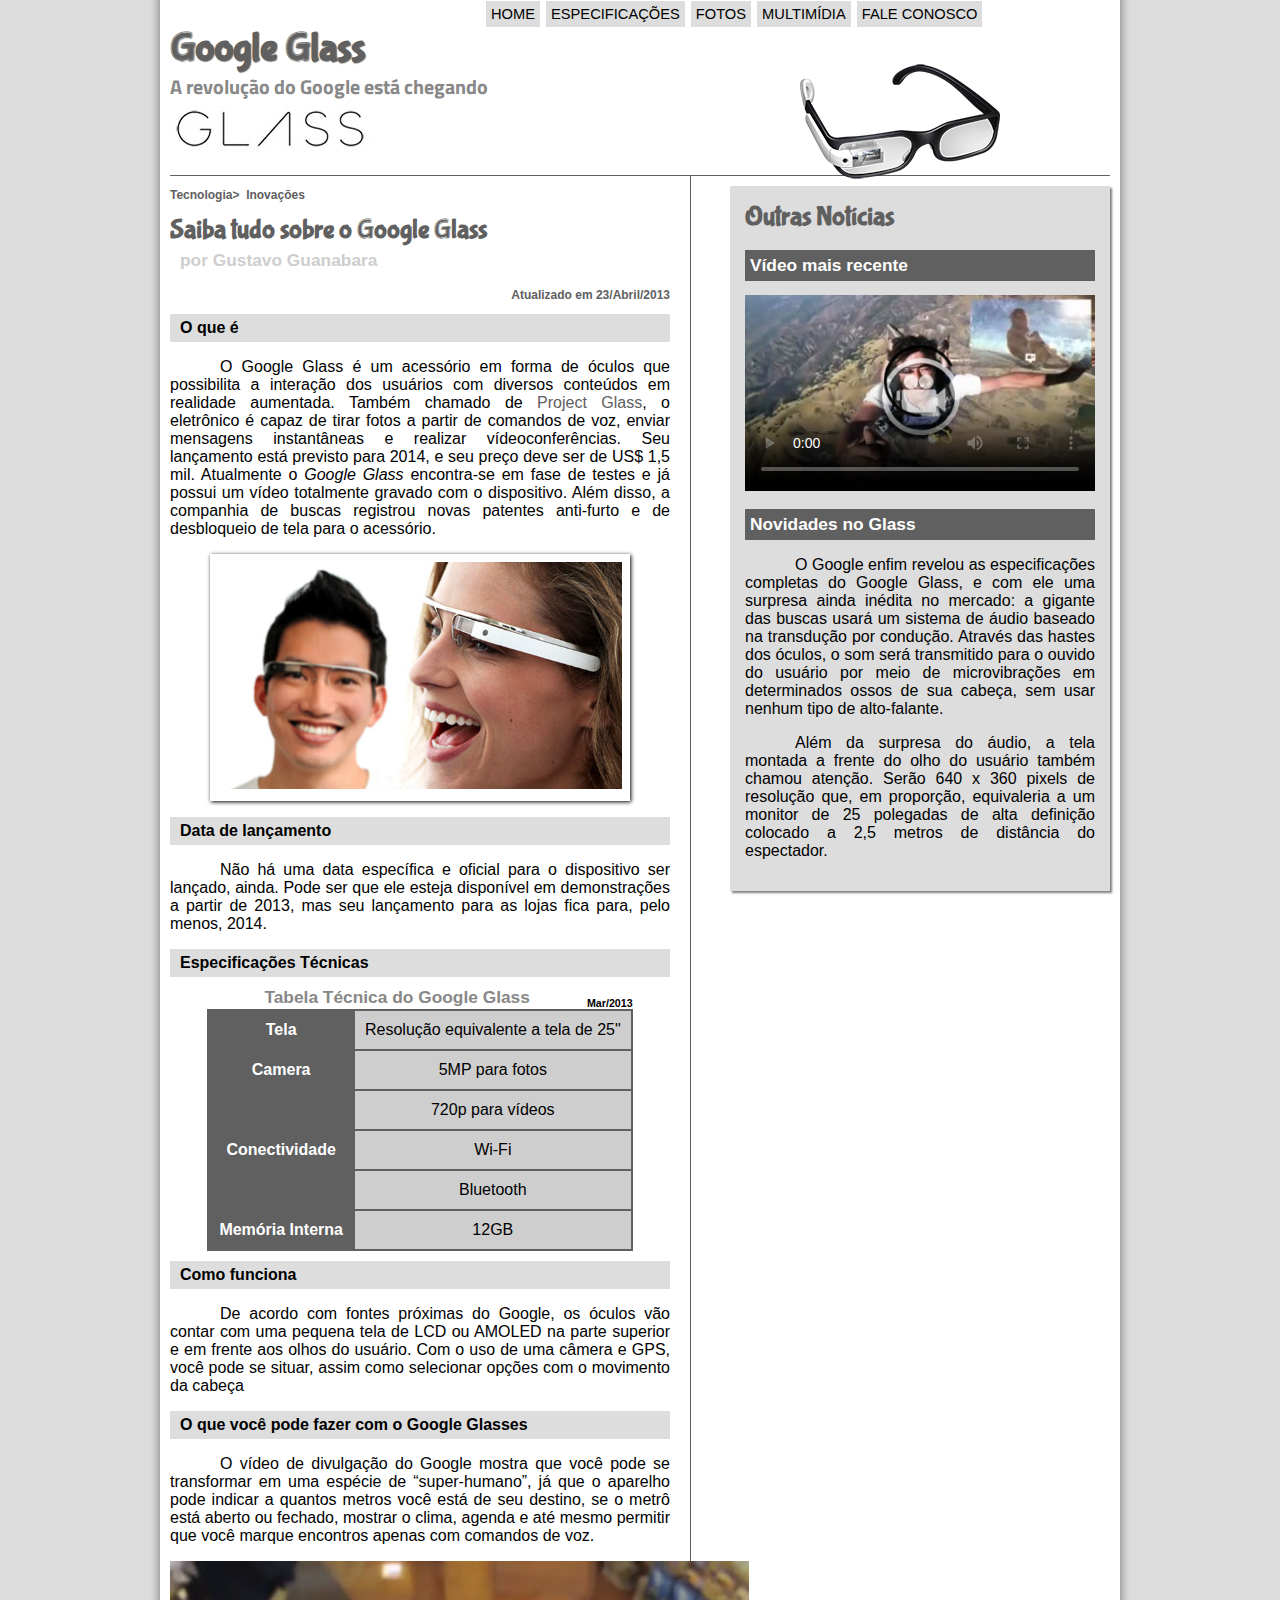
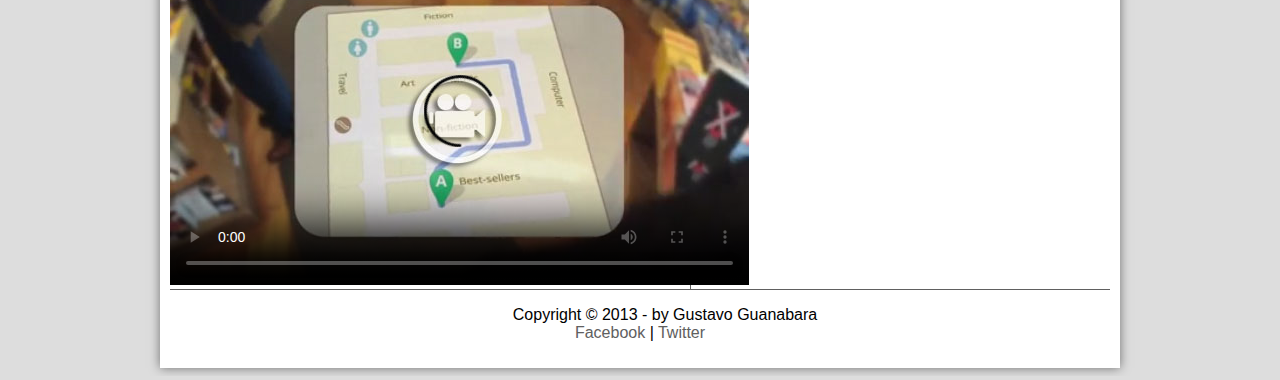
==== commit 92819a1d: "add multimidia" ====
--- a/projeto-glass-html5/index.html
+++ b/projeto-glass-html5/index.html
@@ -4,9 +4,10 @@
 <head>
     <meta charset="UTF-8">
     <title>Tudo sobre Google Glass</title>
-    <link rel="stylesheet" type="text/css" href="_css/estilo.css">
+    <link rel="stylesheet" href="_css/estilo.css">
 </head>
 
+<script language="javascript" src="_javascript/funcoes.js"></script>
 
 <boby>
     <div id="interface">
@@ -21,11 +22,11 @@
             <nav id="menu">
                 <h1>Menu Principal</h1>
                 <ul>
-                    <li><a href="index.html">Home</a></li>
-                    <li><a href="specs.html">Especificações</a></li>
-                    <li><a href="fotos.html">Fotos</a></li>
-                    <li><a href="multimidia.html">Multimídia</a></li>
-                    <li><a href="fale-conosco.html">Fale conosco</a></li>
+                    <li onmouseover="mudaFoto('_imagens/home.png')" onmouseout="mudaFoto('_imagens/glass-oculos-preto-peq.png')"><a href="index.html">Home</a></li>
+                    <li onmouseover="mudaFoto('_imagens/especificacoes.png')" onmouseout="mudaFoto('_imagens/glass-oculos-preto-peq.png')"><a href="specs.html">Especificações</a></li>
+                    <li onmouseover="mudaFoto('_imagens/fotos.png')" onmouseout="mudaFoto('_imagens/glass-oculos-preto-peq.png')"><a href="fotos.html">Fotos</a></li>
+                    <li onmouseover="mudaFoto('_imagens/multimidia.png')" onmouseout="mudaFoto('_imagens/glass-oculos-preto-peq.png')"><a href="multimidia.html">Multimídia</a></li>
+                    <li onmouseover="mudaFoto('_imagens/contato.png')" onmouseout="mudaFoto('_imagens/glass-oculos-preto-peq.png')"><a href="fale-conosco.html">Fale conosco</a></li>
                 </ul>
             </nav>
         </header>
@@ -104,7 +105,11 @@
                 <p>O vídeo de divulgação do Google mostra que você pode se transformar em uma espécie de “super-<wbr>humano”, já que o aparelho pode indicar a quantos metros você está de seu destino, se o metrô está aberto ou fechado, mostrar o clima, agenda
                     e até mesmo permitir que você marque encontros apenas com comandos de voz.</p>
 
-                [AQUI ENTRA UM VÍDEO]
+                <video controls="controls" poster="_imagens/video-mini01.jpg">
+                  <source src="_media/one-day.mp4" type="video/mp4">
+                    Desculpe, mas não foi possível carregar o vídeo.
+                 </video>
+
             </article>
 
         </section>
@@ -114,7 +119,10 @@
             <h1> Outras Notícias</h1>
             <h2> Vídeo mais recente </h2>
 
-            [AQUI ENTRA UM VÍDEO]
+            <video id="video-02" controls="controls" poster="_imagens/video-mini02.jpg">
+              <source src="_media/how-it-feels.mp4" type="video/mp4" >
+                Desculpe, mas não foi possível carregar o vídeo.
+             </video>
 
             <h2>Novidades no Glass</h2>
             <p>O Google enfim revelou as especificações completas do Google Glass, e com ele uma surpresa ainda inédita no mercado: a gigante das buscas usará um sistema de áudio baseado na transdução por condução. Através das hastes dos óculos, o som será
@@ -133,10 +141,4 @@
 
 </boby>
 
-
-
-
-
-
-
 </html>--- a/projeto-glass-html5/_css/estilo.css
+++ b/projeto-glass-html5/_css/estilo.css
@@ -35,8 +35,8 @@
     
     header#cabecalho img#icone {
         position: absolute;
-        left: 930px;
-        top: 70px;
+        left: 800px;
+        top: 60px;
     }
     
     header#cabecalho {
@@ -100,15 +100,16 @@
         list-style: none;
         text-transform: uppercase;
         position: absolute;
-        top: -20px;
-        left: 489px;
+        top: -15px;
+        left: 445px;
+        font-size: 11pt;
     }
     
     nav#menu li {
         display: inline-block;
         background-color: #dddddd;
-        padding: 10px;
-        margin: 2px;
+        padding: 5px;
+        margin: 1px;
         transition: 1s;
     }
     
@@ -210,6 +211,10 @@
         margin-top: 10px;
     }
     
+    video#video-02 {
+        width: 350px;
+    }
+    
     aside#lateral {
         display: block;
         width: 350px;
